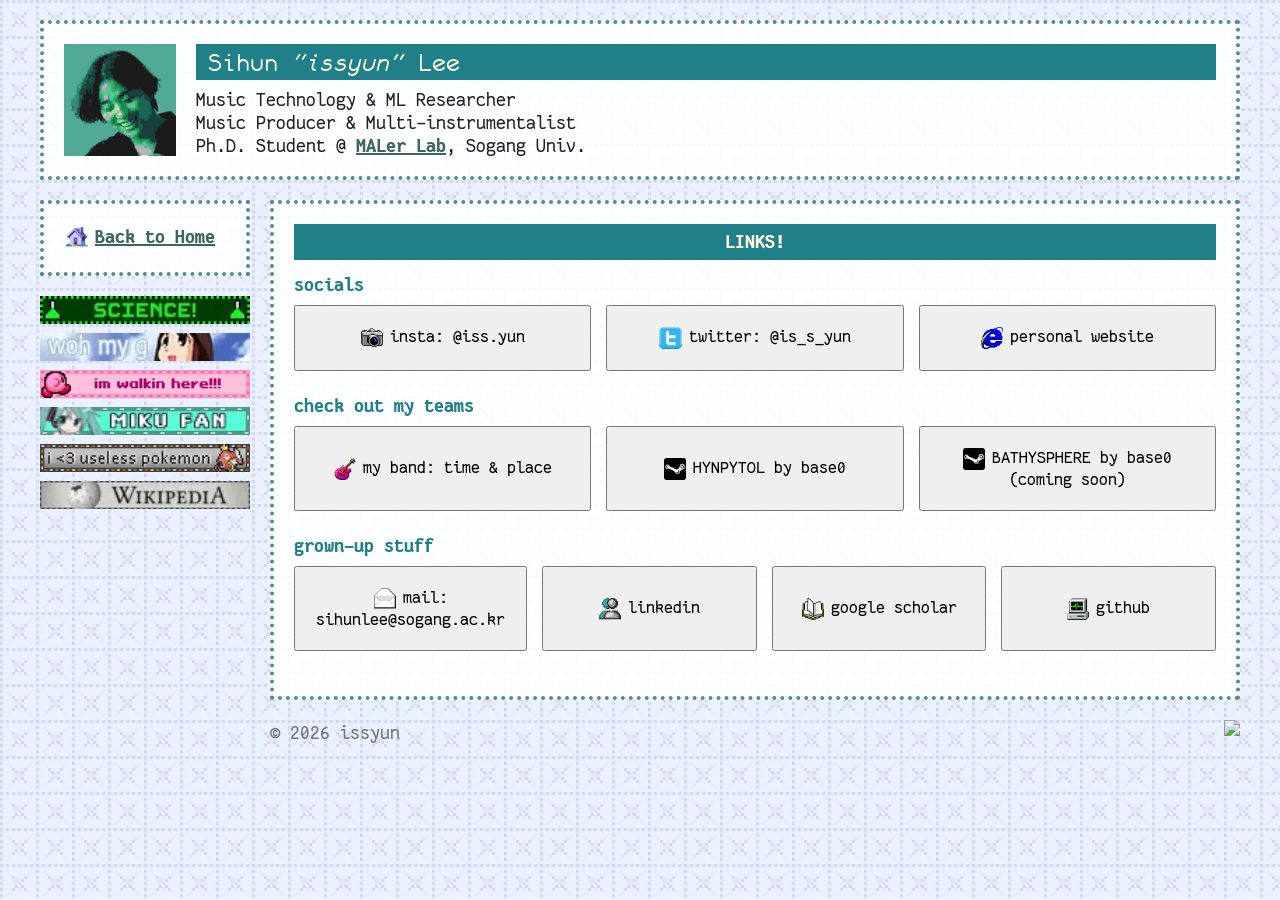
==== links.html @ 6b20b433 "add: links page" ====
<!DOCTYPE html>
<html lang="en">
    <head>
        <meta charset="UTF-8">
        <meta name="viewport" content="width=device-width, initial-scale=1.0">
        <title>Sihun "issyun" Lee</title>
        <link rel="stylesheet" href="css/reset.css">
        <link rel="stylesheet" href="css/styles.css">
    </head>
    <body>
        <div class="header">
            <img src="img/pfp.jpg" alt="Profile Picture" id="pfp">
            <div>
                <h1>Sihun <em>"issyun"</em> Lee</h1>
                <p>Music Technology & ML Researcher</p>
                <p>Music Producer & Multi-instrumentalist</p>
                <p>Ph.D. Student @ <a href="https://malerlab.github.io/" target="_blank">MALer Lab</a>, Sogang Univ.</p>
            </div>
        </div>
        <div class="main-wrapper">
            <div>
                <div id="sidebar">
                    <nav>
                        <ul>
                            <a href="/">
                                <li><img class="icon" src="img/icons/home.png"/>Back to Home</li>
                            </a>
                        </ul>
                    </nav>
                    <div id="blinkies">
                        <img src="img/blinkies/science.gif" />
                        <img src="img/blinkies/woh.gif" />
                        <img src="img/blinkies/kirbywalk.gif" />
                        <img src="img/blinkies/miku.gif" />
                        <img src="img/blinkies/pokemon.gif" />
                        <img src="img/blinkies/wikipedia.gif" />
                    </div>
                </div>
            </div>
            <div>
                <div class="content">
                    <section>
                        <h2 class="text-center">LINKS!</h2>
                        <h3>socials</h3>
                        <div class="links-wrapper">
                            <a href="https://www.instagram.com/iss.yun/" target="_blank">
                                <button><img class="icon" src="img/icons/cam.png"/>insta: @iss.yun</button>
                            </a>
                            <a href="https://twitter.com/is_s_yun" target="_blank">
                                <button><img class="icon" src="img/icons/twit.png"/>twitter: @is_s_yun</button>
                            </a>
                            <a href="https://issyun.net">
                                <button><img class="icon" src="img/icons/web.png"/>personal website</button>
                            </a>
                        </div>

                        <h3>check out my teams</h3>
                        <div class="links-wrapper">
                            <a href="https://www.youtube.com/@timeandplace" target="_blank">
                                <button><img class="icon" src="img/icons/guitar.png"/>my band: time & place</button>
                            </a>
                            <a href="https://store.steampowered.com/app/2520000/HYNPYTOL/" target="_blank">
                                <button><img class="icon" src="img/icons/steam.png"/>HYNPYTOL by base0</button>
                            </a>
                            <a href="https://store.steampowered.com/app/3192130/BATHYSPHERE/" target="_blank">
                                <button><img class="icon" src="img/icons/steam.png"/>BATHYSPHERE by base0 (coming soon)</button>
                            </a>
                        </div>

                        <h3>grown-up stuff</h3>
                        <div class="links-wrapper">
                            <a href="mailto:sihunlee@sogang.ac.kr" target="_blank">
                                <button><img class="icon" src="img/icons/mail.png"/>mail: sihunlee@sogang.ac.kr</button>
                            </a>
                            <a href="https://www.linkedin.com/in/sihun-lee-44748b250" target="_blank">
                                <button><img class="icon" src="img/icons/linkedin.png"/>linkedin</button>
                            </a>
                            <a href="https://scholar.google.com/citations?user=d7AdBlcAAAAJ&hl=en" target="_blank">
                                <button><img class="icon" src="img/icons/book.png"/>google scholar</button>
                            </a>
                            <a href="https://github.com/issyun" target="_blank">
                                <button><img class="icon" src="img/icons/computer.png"/>github</button>
                            </a>
                        </div>
                    </section>
                </div>
                <div id="footer">
                    <p>© 2026 issyun</p>
                    <a href="https://nekoweb.org/"><img src="https://nekoweb.org/assets/buttons/button12.gif"></a>
                </div>
            </div>
        </div>
    </body>
</html>
---- css/styles.css ----
@font-face {
    font-family: "FantasqueSansRegular";
    src: url('../fonts/FantasqueSansMNerdFont-Regular.ttf') format('truetype');
}

@font-face {
    font-family: "FantasqueSansBold";
    src: url('../fonts/FantasqueSansMNerdFont-Bold.ttf') format('truetype');
}

@font-face {
    font-family: "FantasqueSansItalic";
    src: url('../fonts/FantasqueSansMNerdFont-Italic.ttf') format('truetype');
}

@font-face {
    font-family: "FantasqueSansBoldItalic";
    src: url('../fonts/FantasqueSansMNerdFont-BoldItalic.ttf') format('truetype');
}

@font-face {
    font-family: "MonofurRegular";
    src: url('../fonts/MonofurNerdFont-Regular.ttf') format('truetype');
}

@font-face {
    font-family: "MonofurBold";
    src: url('../fonts/MonofurNerdFont-Bold.ttf') format('truetype');
}

@font-face {
    font-family: "MonofurItalic";
    src: url('../fonts/MonofurNerdFont-Italic.ttf') format('truetype');
}

html {
    font-size: 62.5%;
}

body {
    font-size: 2rem;
    padding: 2rem;
    font-family: "FantasqueSansRegular";
    color: #202029;
    background-image: url('../img/bgtile1.png');
    background-repeat: repeat;
    background-size: 36px 36px;
}

p {
    line-height: 1.3;
    margin-bottom: 1.6rem;
}

em {
    font-family: "FantasqueSansItalic";
}

strong {
    font-family: "FantasqueSansBold";
}

h1 {
    font-family: "MonofurRegular";
    font-size: 2.8rem;
    padding: 0.4rem 1.2rem;
    margin-bottom: 1rem;
    background-color: rgb(31, 128, 137);
    color: #FFFDDD;
}

h1 em {
    font-family: "MonofurItalic";
}

h2 {
    font-family: "FantasqueSansBold";
    margin-bottom: 1.5rem;
    color: #FFFDDD;
    background-color: rgb(31, 128, 137);
    padding: 0.8rem;
}

h3 {
    font-family: "FantasqueSansBold";
    color: rgb(31, 128, 137);
    margin-bottom: 1rem;
}

a, a:any-link {
    font-family: "FantasqueSansBold";
    color:  #3d645d;
    text-decoration: underline;
}

hr {
    border-style: dashed;
    border-width: 0.15rem;
    border-color: rgb(181, 181, 213);
    margin: 2.2rem 0;
}

.header {
    display: flex;
    width: 100%;
    height: 16rem;
    max-width: 120rem;
    margin: 0 auto 2rem auto;
    padding: 2rem;
    background-color: rgba(255, 255, 255, 0.9);
    border: 0.4rem dotted rgb(83, 140, 143);
}

.header div{
    flex: 1;
}

.header p {
    line-height: 1;
    margin-bottom: 0.3rem;
}

#pfp {
    height: 100%;
    margin-right: 2rem;
}

.main-wrapper {
    width: 100%;
    max-width: 120rem;
    display: grid;
    grid-template-columns: 21rem 1fr;
    grid-gap: 2rem;
    margin: 0 auto;
}

nav {
    background-color: rgba(255, 255, 255, 0.9);
    border: 0.4rem dotted rgb(83, 140, 143);
    padding: 1.5rem;
    margin-bottom: 2rem;
}

nav li {
    display: flex;
    align-items: center;
    padding: 0.7rem;
    margin-bottom: 0.2rem;
}

a li:hover {
    background-color: rgba(163, 213, 219, 0.3);
    transition: background-color 0.3s ease;
}

.icon {
    display: inline-block;
    vertical-align: middle;
    height: 2.2rem;
    margin-right: 0.7rem;
}

.content {
    background-color: rgba(255, 255, 255, 0.9);
    border: 0.4rem dotted rgb(83, 140, 143);
    padding: 2rem;
    margin-bottom: 2rem;
}

.bib-item {
    display: flex;
    gap: 1rem;
    margin-bottom: 2.2rem;
}

.bib-title {
    font-family: "FantasqueSansBold";
    color: rgb(31, 128, 137);
    margin-bottom: 0.4rem;
}

.bib-authors {
    font-family: "FantasqueSansItalic";
    font-size: 1.8rem;
    color: rgb(116, 116, 116);
    margin-bottom: 0.4rem;
}

.bib-source {
    margin-bottom: 1rem;
}

.bib-links {
    font-family: "FantasqueSansRegular";
    color: rgb(83, 140, 143);
}

#sidebar {
    position: sticky;
    top: 2rem;
}

#blinkies img {
    width: 100%;
    margin-bottom: 0.5rem;
}

#catch {
    font-family: "FantasqueSansItalic";
    text-align: center;
    margin-bottom: 1.2rem;
}

#contacts {
    display: flex;
    flex-wrap: wrap;
    justify-content: center;
    gap: 0.7rem;
}

#contacts li {
    padding: 0.7rem;
}

.text-center {
    text-align: center;
}

.links-wrapper {
    display: flex;
    flex-wrap: wrap;
    gap: 1.5rem;
    margin-bottom: 2.5rem;
}

.links-wrapper a {
    flex: 1 1 20rem;
    display: block;
}

button {
    width: 100%;
    height: 100%;
    padding: 2rem;
    font-family: "FantasqueSansRegular";
    font-size: 1.8rem;
    cursor: pointer;
}

#footer {
    display: flex;
    justify-content: space-between;
    color: rgb(116, 116, 116);
}
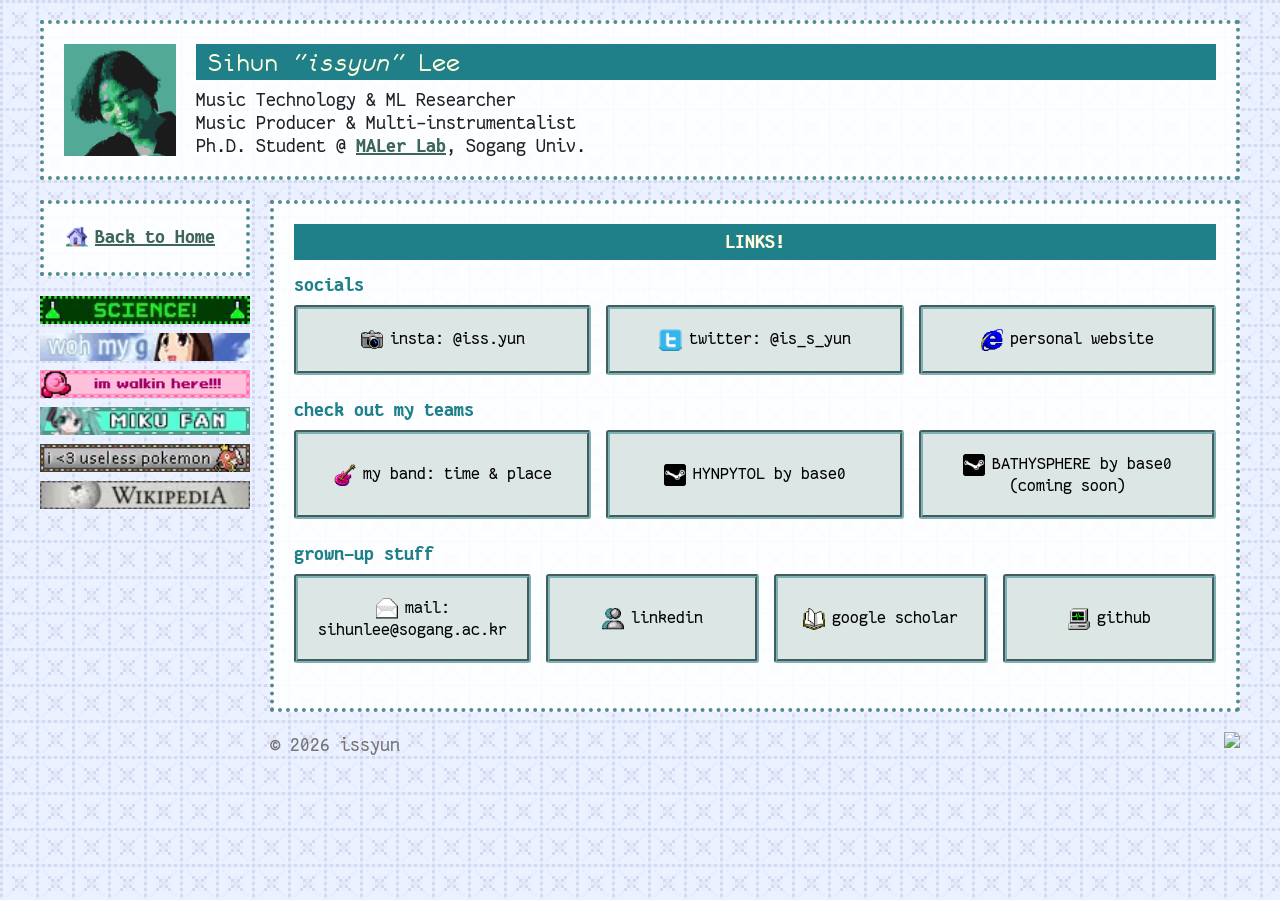
==== commit 5c2190d2: "add: responsive layout for mobile" ====
--- a/links.html
+++ b/links.html
@@ -18,7 +18,7 @@
             </div>
         </div>
         <div class="main-wrapper">
-            <div>
+            <div class="desktop-only">
                 <div id="sidebar">
                     <nav>
                         <ul>
@@ -28,12 +28,22 @@
                         </ul>
                     </nav>
                     <div id="blinkies">
-                        <img src="img/blinkies/science.gif" />
-                        <img src="img/blinkies/woh.gif" />
-                        <img src="img/blinkies/kirbywalk.gif" />
-                        <img src="img/blinkies/miku.gif" />
-                        <img src="img/blinkies/pokemon.gif" />
-                        <img src="img/blinkies/wikipedia.gif" />
+                        <div>
+                            <img src="img/blinkies/science.gif" />
+                            <img src="img/blinkies/woh.gif" />
+                            <img src="img/blinkies/kirbywalk.gif" />
+                            <img src="img/blinkies/miku.gif" />
+                            <img src="img/blinkies/pokemon.gif" />
+                            <img src="img/blinkies/wikipedia.gif" />
+                        </div>
+                        <div class="mobile-only">
+                            <img src="img/blinkies/science.gif" />
+                            <img src="img/blinkies/woh.gif" />
+                            <img src="img/blinkies/kirbywalk.gif" />
+                            <img src="img/blinkies/miku.gif" />
+                            <img src="img/blinkies/pokemon.gif" />
+                            <img src="img/blinkies/wikipedia.gif" />
+                        </div>
                     </div>
                 </div>
             </div>
--- a/css/styles.css
+++ b/css/styles.css
@@ -238,17 +238,156 @@
     display: block;
 }
 
+.desktop-only {
+    display: block;
+}
+
+.mobile-only {
+    display: none;
+}
+
 button {
     width: 100%;
     height: 100%;
     padding: 2rem;
     font-family: "FantasqueSansRegular";
     font-size: 1.8rem;
+    background-color: rgb(220, 230, 229);
+    border: 0.4rem groove rgb(125, 176, 179);
+    border-radius: 0.3rem;
     cursor: pointer;
+}
+
+button:hover {
+    background-color: rgb(241, 248, 247);
+    transition: background-color 0.3s ease;
+}
+
+button:active {
+    background-color: rgb(170, 191, 189);
 }
 
 #footer {
     display: flex;
     justify-content: space-between;
     color: rgb(116, 116, 116);
+}
+
+@media screen and (max-width: 666px) {
+    body {
+        font-size: 1.6rem;
+        padding: 1rem;
+    }
+
+    .header {
+        flex-direction: column;
+        margin-bottom: 1rem;
+        height: auto;
+        padding: 1rem;
+        border-width: 0.3rem;
+    }
+
+    nav {
+        padding: 1rem;
+        border-width: 0.3rem;
+        margin-bottom: 1rem;
+    }
+
+    nav ul {
+        display: grid;
+        gap: 1rem;
+        grid-template-columns: 1fr 1fr;
+    }
+
+    nav li {
+        background-color: rgb(220, 230, 229);
+        border: 0.4rem groove rgb(125, 176, 179);
+        border-radius: 0.3rem;
+    }
+
+    button {
+        font-size: 1.6rem;
+        margin-bottom: 1.2rem;
+    }
+
+    #pfp {
+        width: 100%;
+        object-fit: cover;
+        height: 10rem;
+        margin-bottom: 1rem;
+    }
+
+    #sidebar {
+        position: static;
+        top: auto;
+    }
+
+    #blinkies {
+        display: block;
+        overflow: hidden;
+        gap: 1rem;
+        height: 2.7rem;
+        margin-bottom: 1rem;
+        position: relative;
+    }
+
+    #blinkies div {
+        width: calc((20rem + 1rem) * 6);
+        height: 2.7rem;
+        position: absolute;
+        overflow: hidden;
+        animation: marquee 7s linear infinite;
+    }
+
+    #blinkies div:nth-child(2) {
+        animation: marquee2 7s linear infinite;
+    }
+
+    @keyframes marquee {
+        0% { left: 0; }
+        100% { left: calc((-20rem - 0.8rem) * 6); }
+    }
+
+    @keyframes marquee2 {
+        0% { left: calc((20rem + 0.8rem) * 6); }
+        100% { left: 0; }
+    }
+
+    #blinkies img {
+        display: inline-block;
+        width: 20rem;
+        margin-bottom: 0;
+    }
+
+    .desktop-only {
+        display: none;
+    }
+
+    .mobile-only {
+        display: block;
+    }
+
+    .main-wrapper {
+        display: block;
+    }
+
+    .bib-authors {
+        font-size: 1.4rem;
+    }
+
+    .links-wrapper {
+        display: block;
+        margin-bottom: 1.5rem;
+    }
+
+    .content {
+        border-width: 0.3rem;
+        padding: 1rem;
+    }
+}
+
+@media screen and (max-width: 369px) {
+    body {
+        font-size: 1.4rem;
+    }
 }
